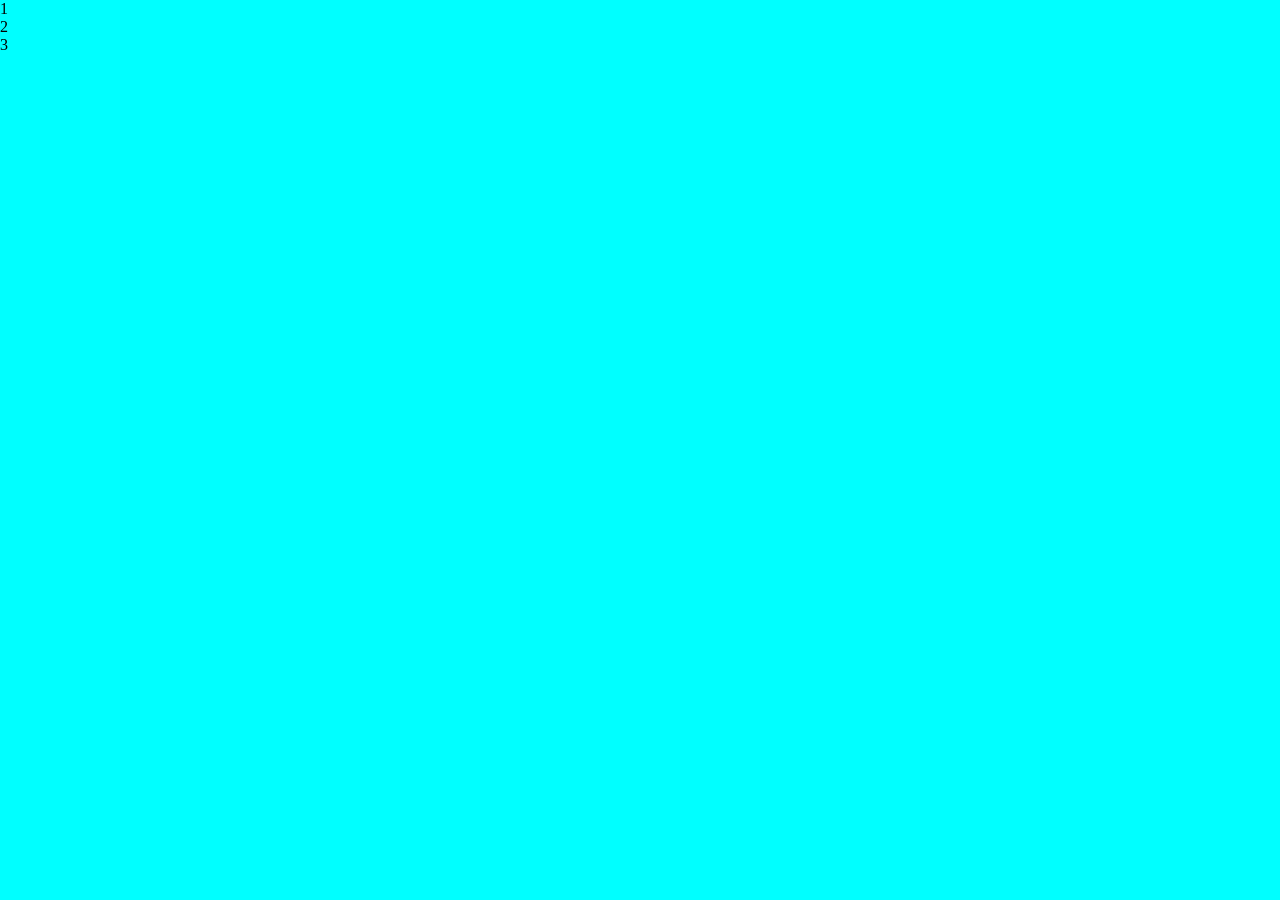
==== index.html @ f9883571 "prueba de la ranas nivel 24" ====
<!DOCTYPE html>
<html lang="es">
<head>
    <meta charset="UTF-8">
    <meta name="viewport" content="width=device-width, initial-scale=1.0">
    <title>display flex</title>
    <link rel="stylesheet" href="css/style.css">
</head>
<body>
    <header>
        <div>1</div>
        <div>2</div>
        <div>3</div>
    </header>
    
</body>
</html>
---- css/style.css ----
*{
    margin: 0;
    padding: 0;
    box-sizing: border-box;
}

body{
    background-color: aqua;
}
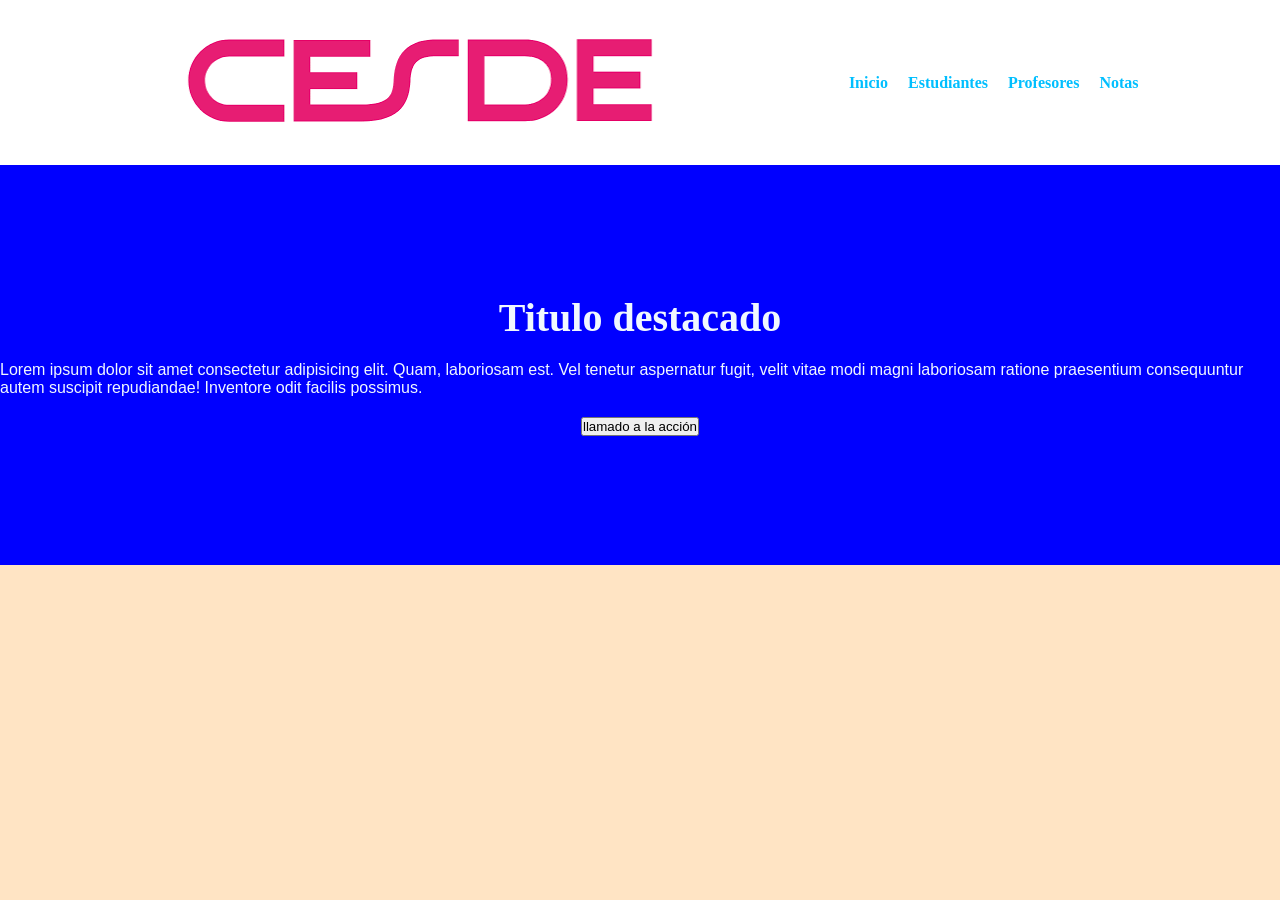
==== commit 60feb28c: "reto clase display Flex" ====
--- a/index.html
+++ b/index.html
@@ -8,10 +8,29 @@
 </head>
 <body>
     <header>
-        <div>1</div>
-        <div>2</div>
-        <div>3</div>
+        <div class="logo">
+            <img src="img/logo.png" alt="logo de cesde">
+
+        </div>
+        <div class="menu">
+            <ul>
+                <a href="#"><li>Inicio</li></a>
+                <a href="#"><li>Estudiantes</li></a>
+                <a href="#"><li>Profesores</li></a>
+                <a href="#"><li>Notas</li></a>
+            </ul>
+
+        </div>
     </header>
+    <main>
+        <section class="hero">
+            <h1>Titulo destacado</h1>
+            <p>Lorem ipsum dolor sit amet consectetur adipisicing elit. Quam, laboriosam est. Vel tenetur aspernatur fugit, velit vitae modi magni laboriosam ratione praesentium consequuntur autem suscipit repudiandae! Inventore odit facilis possimus.</p>
+            <button>llamado a la acción</button>
+        </section>
+
+
+    </main>
     
 </body>
 </html>
--- a/css/style.css
+++ b/css/style.css
@@ -5,5 +5,56 @@
 }
 
 body{
-    background-color: aqua;
+    background-color: bisque;
+
+}
+
+header{
+    width: 100%;
+    background-color: white;
+    display: flex;
+    justify-content: space-evenly;
+    align-items: center;
+}
+
+header ul{
+    display: flex;
+    list-style: none;
+    gap: 20px;
+
+}
+
+header ul a{
+    color: deepskyblue;
+    text-decoration:  none;
+    font-weight: bold;
+    font-size: 21;
+}
+
+header ul a:hover {
+    color: red;
+    
+}
+.hero {
+    width: 100%;
+    height: 400px;
+    background-color: blue;
+    display: flex;
+    flex-direction: column;
+    justify-content: center;
+    align-items: center;
+
+}
+
+.hero h1 {
+    font-size: 40px;
+    color: aliceblue;
+    margin-bottom: 20px;
+
+}
+
+.hero p{
+    color: aliceblue;
+    margin-bottom: 20px;
+    font-family: Arial, Helvetica, sans-serif;
 }
